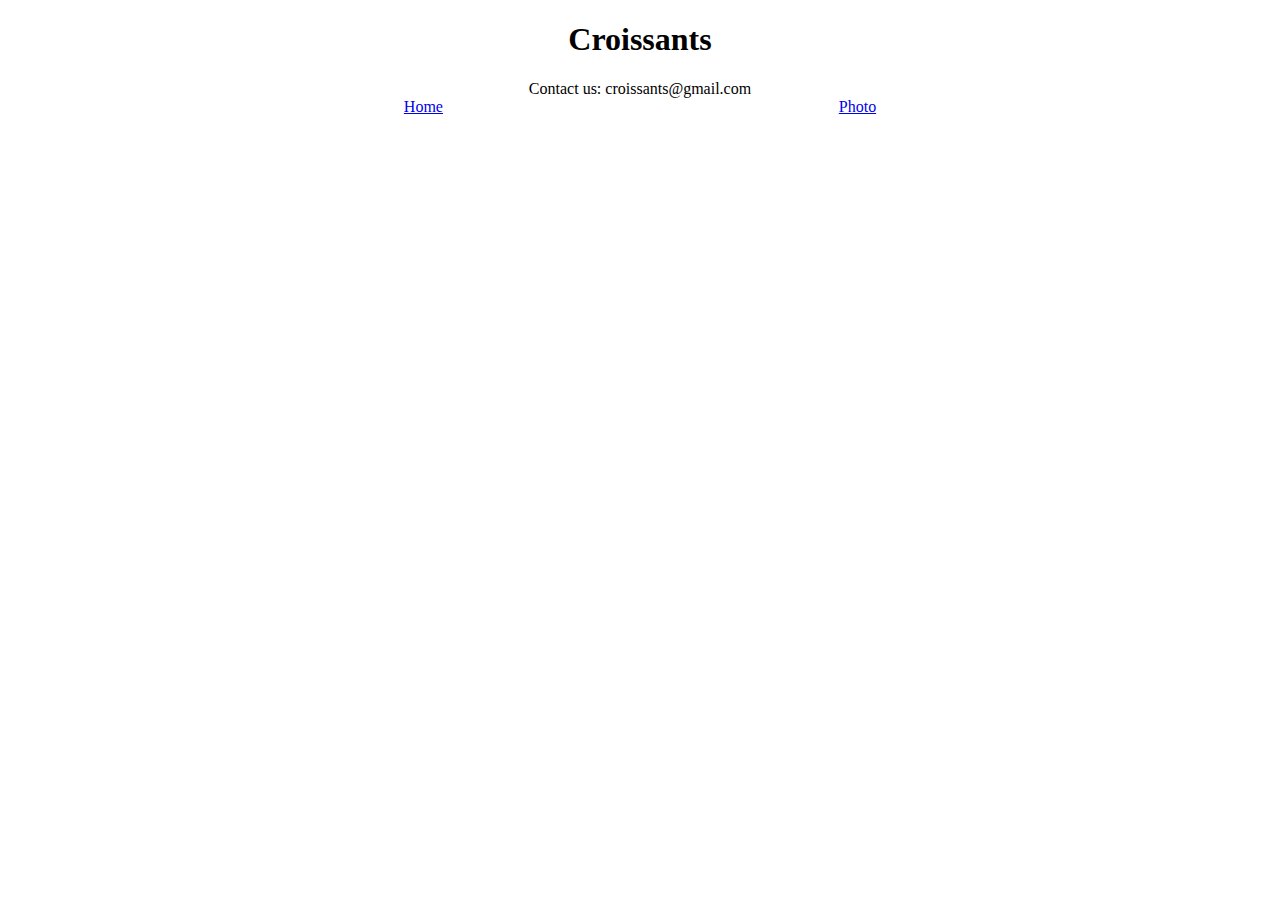
==== contact.html @ 35805aca "html built" ====
<!DOCTYPE html>
<html lang="en">
  <head>
    <meta charset="UTF-8" />
    <meta http-equiv="X-UA-Compatible" content="IE=edge" />
    <meta name="viewport" content="width=device-width, initial-scale=1.0" />
    <link rel="stylesheet" href="css.css" />
    <title>Document</title>
  </head>
  <body>
    <h1>Croissants</h1>
    <div class="contacts">Contact us: croissants@gmail.com</div>
    <div class="links">
    <a href="/">Home</a>
    <a href="/photo.html">Photo</a></div>
  </body>
</html>
---- css.css ----
h1 {text-align: center;}
p {text-align: center;}
.contacts {text-align: center;}
img {display: block;
margin: 0 auto;}
.links {display: flex;
justify-content: space-evenly;}
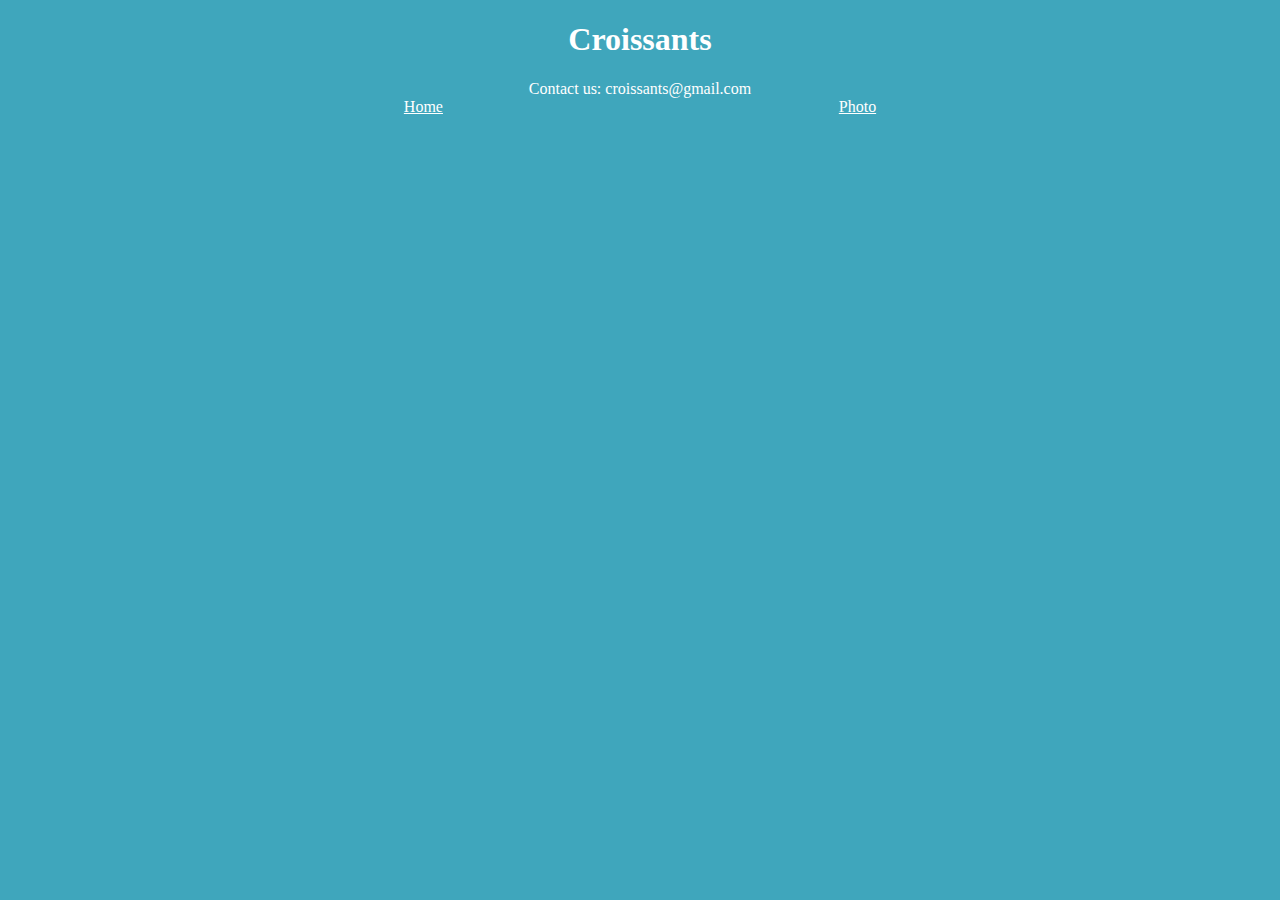
==== commit 2b6951d7: "SEO" ====
--- a/contact.html
+++ b/contact.html
@@ -2,10 +2,11 @@
 <html lang="en">
   <head>
     <meta charset="UTF-8" />
+    <meta name="description" content="Learn more about croissants. Contact us">
     <meta http-equiv="X-UA-Compatible" content="IE=edge" />
     <meta name="viewport" content="width=device-width, initial-scale=1.0" />
     <link rel="stylesheet" href="css.css" />
-    <title>Document</title>
+    <title>Everythyng about croissants. Contacts - CroissantsWorld</title>
   </head>
   <body>
     <h1>Croissants</h1>
--- a/css.css
+++ b/css.css
@@ -1,7 +1,17 @@
-h1 {text-align: center;}
-p {text-align: center;}
-.contacts {text-align: center;}
+:root {--main-color:#3FA6BC;
+--text-color: white;}
+body{background-color: var(--main-color);}
+h1 {text-align: center;
+    color: var(--text-color);
+}
+p {text-align: center;
+color: var(--text-color);
+}
+.contacts {text-align: center;
+color: var(--text-color);}
 img {display: block;
 margin: 0 auto;}
 .links {display: flex;
-justify-content: space-evenly;}+justify-content: space-evenly;
+}
+.links a {color: var(--text-color);}